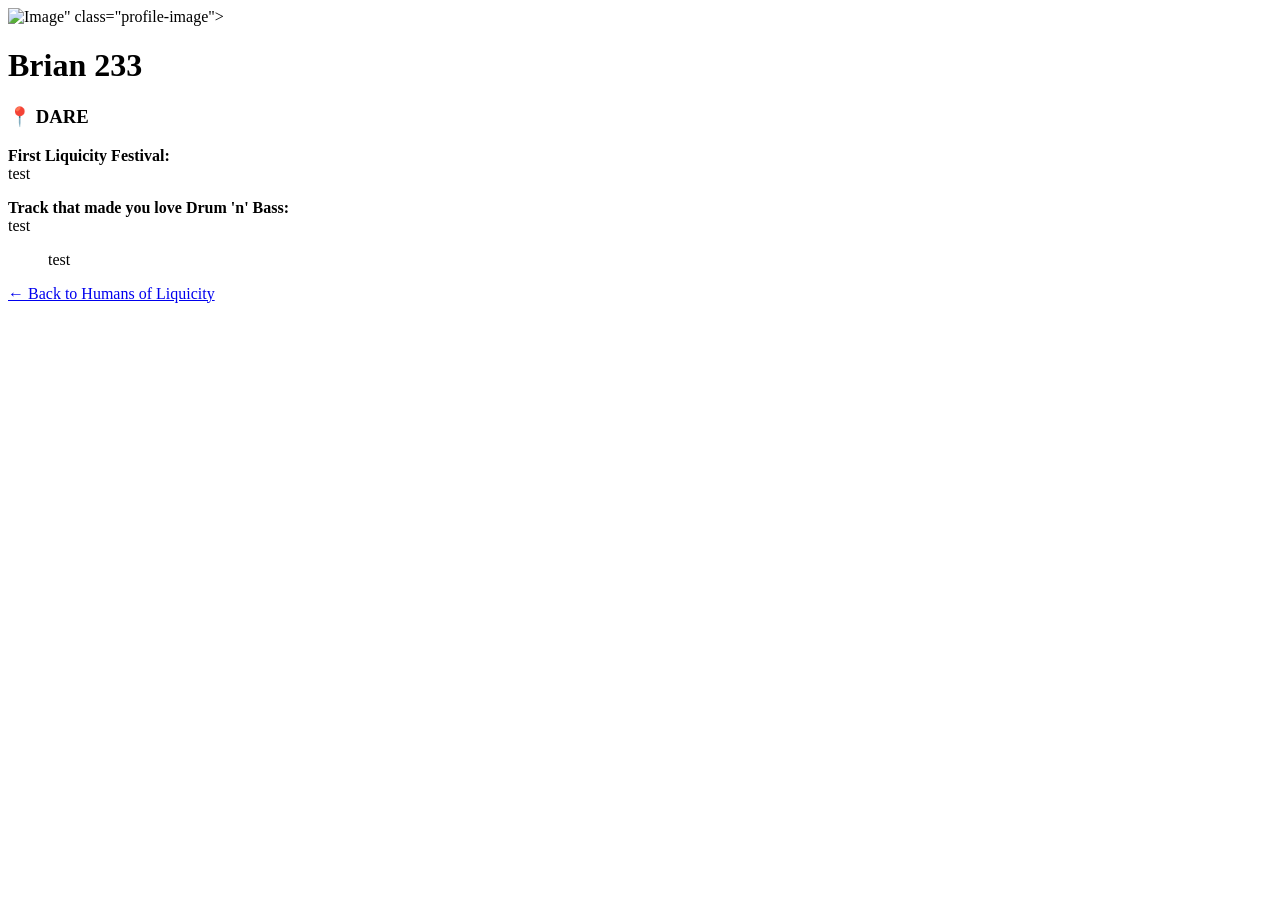
==== people/brian-233/index.html @ bc14907e "Update Humans of Liquicity pages" ====
<!DOCTYPE html>
<html>
<head>
<title>Brian 233 - Humans of Liquicity</title>
<link rel="stylesheet" href="../../assets/style.css">
<meta name="viewport" content="width=device-width, initial-scale=1">
</head>
<body>
<div class="profile">
<img src="<img width="1024" height="1024" alt="Image" src="https://github.com/user-attachments/assets/094af607-dd69-4925-a77b-a42894fe0ffe" />" class="profile-image">
<h1>Brian 233</h1>
<h3>📍 DARE</h3>
<p><strong>First Liquicity Festival:</strong><br>test</p>
<p><strong>Track that made you love Drum 'n' Bass:</strong><br>test</p>
<blockquote>test</blockquote>
<a href="../../">← Back to Humans of Liquicity</a>
</div>
</body>
</html>
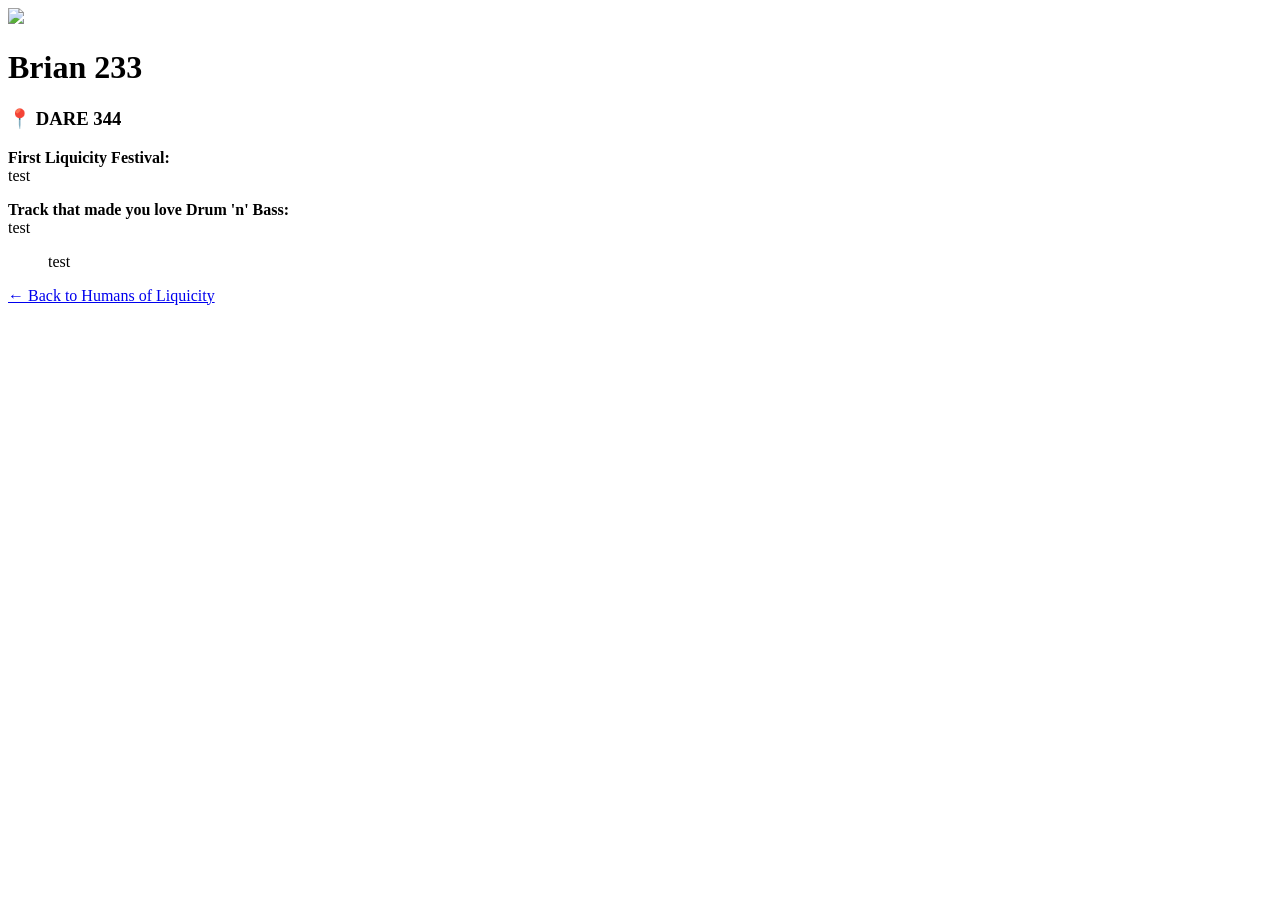
==== commit fbb03f62: "Update Humans of Liquicity pages" ====
--- a/people/brian-233/index.html
+++ b/people/brian-233/index.html
@@ -7,9 +7,9 @@
 </head>
 <body>
 <div class="profile">
-<img src="<img width="1024" height="1024" alt="Image" src="https://github.com/user-attachments/assets/094af607-dd69-4925-a77b-a42894fe0ffe" />" class="profile-image">
+<img src="https://github.com/user-attachments/assets/094af607-dd69-4925-a77b-a42894fe0ffe" class="profile-image">
 <h1>Brian 233</h1>
-<h3>📍 DARE</h3>
+<h3>📍 DARE 344</h3>
 <p><strong>First Liquicity Festival:</strong><br>test</p>
 <p><strong>Track that made you love Drum 'n' Bass:</strong><br>test</p>
 <blockquote>test</blockquote>
